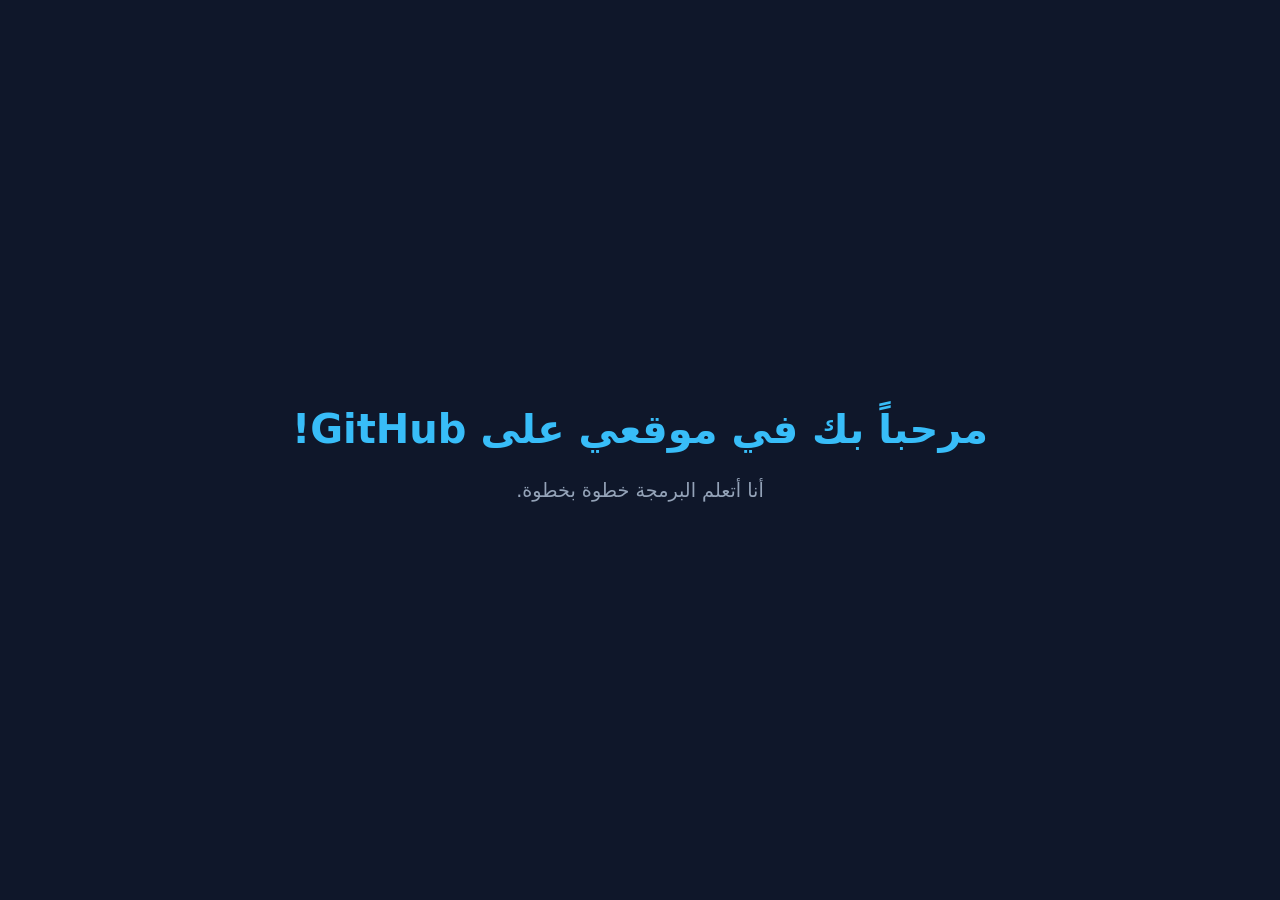
==== index.html @ a309dcf6 "Refactor: link index.html with style.css for modern UI" ====
<!DOCTYPE html>
<html lang="ar" dir="rtl">
<head>
    <meta charset="UTF-8">
    <meta name="viewport" content="width=device-width, initial-scale=1.0">
    <title>موقعي الشخصي الأول</title>
    <link rel="stylesheet" href="style.css">
</head>
<body>
    <h1>مرحباً بك في موقعي على GitHub!</h1>
    <p>أنا أتعلم البرمجة خطوة بخطوة.</p>
</body>
</html>
---- style.css ----
body {
    background-color: #0f172a;
    color: #f8fafc;
    font-family: system-ui, -apple-system, sans-serif;
    display: flex;
    flex-direction: column;
    justify-content: center;
    align-items: center;
    height: 100vh;
    margin: 0;
    text-align: center;
    direction: rtl;
}

h1 {
    color: #38bdf8;
    font-size: 2.5rem;
    margin-bottom: 0.5rem;
}

p {
    color: #94a3b8;
    font-size: 1.2rem;
}
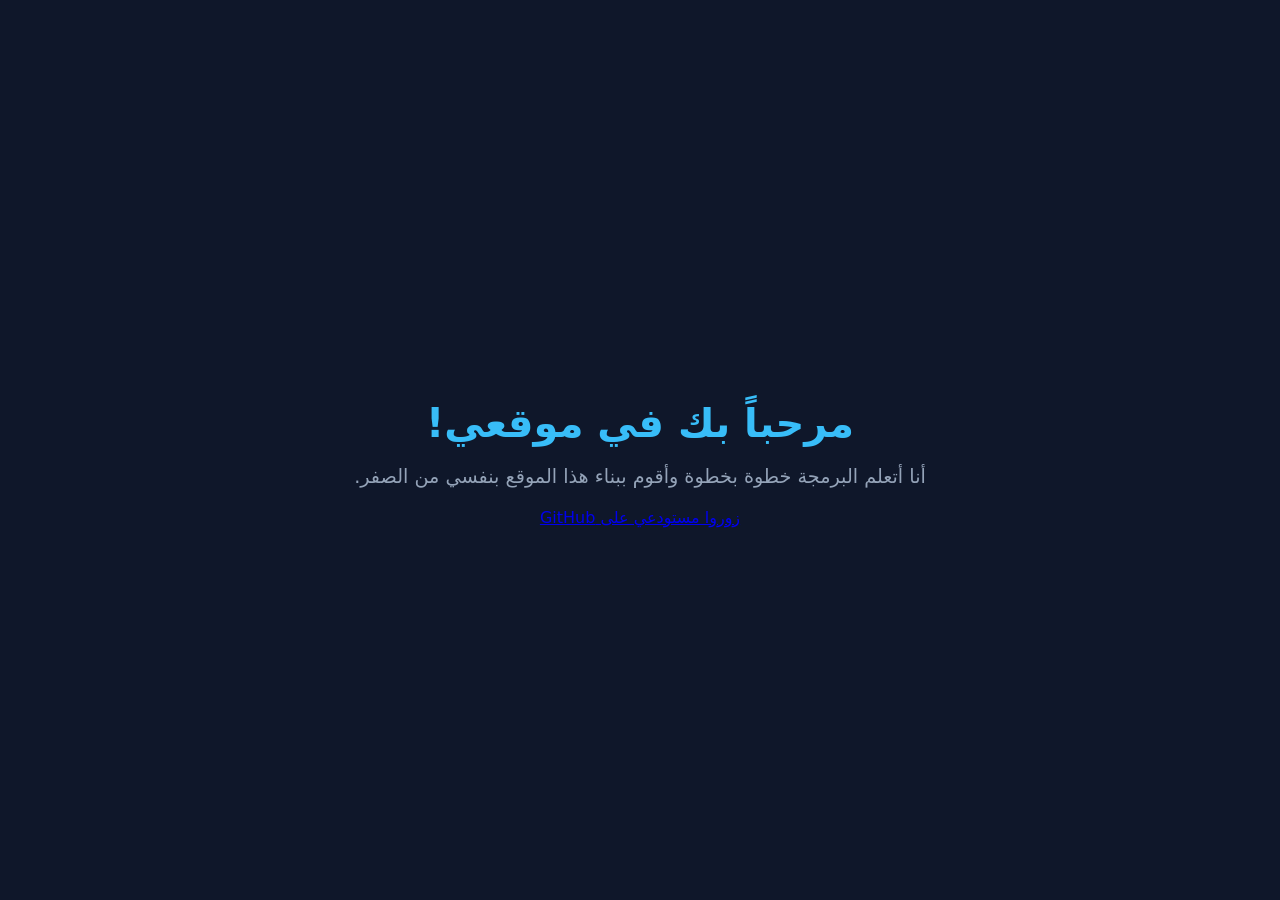
==== commit b106be5a: "Feat: add professional profile card and interactive button Updated the welcome message and added a l" ====
--- a/index.html
+++ b/index.html
@@ -7,8 +7,10 @@
     <link rel="stylesheet" href="style.css">
 </head>
 <body>
-    <h1>مرحباً بك في موقعي على GitHub!</h1>
-    <p>أنا أتعلم البرمجة خطوة بخطوة.</p>
+    <div class="card">
+        <h1>مرحباً بك في موقعي!</h1>
+        <p>أنا أتعلم البرمجة خطوة بخطوة وأقوم ببناء هذا الموقع بنفسي من الصفر.</p>
+        <a href="https://github.com/ommaarr0" target="_blank" class="btn">زوروا مستودعي على GitHub</a>
+    </div>
 </body>
 </html>
-
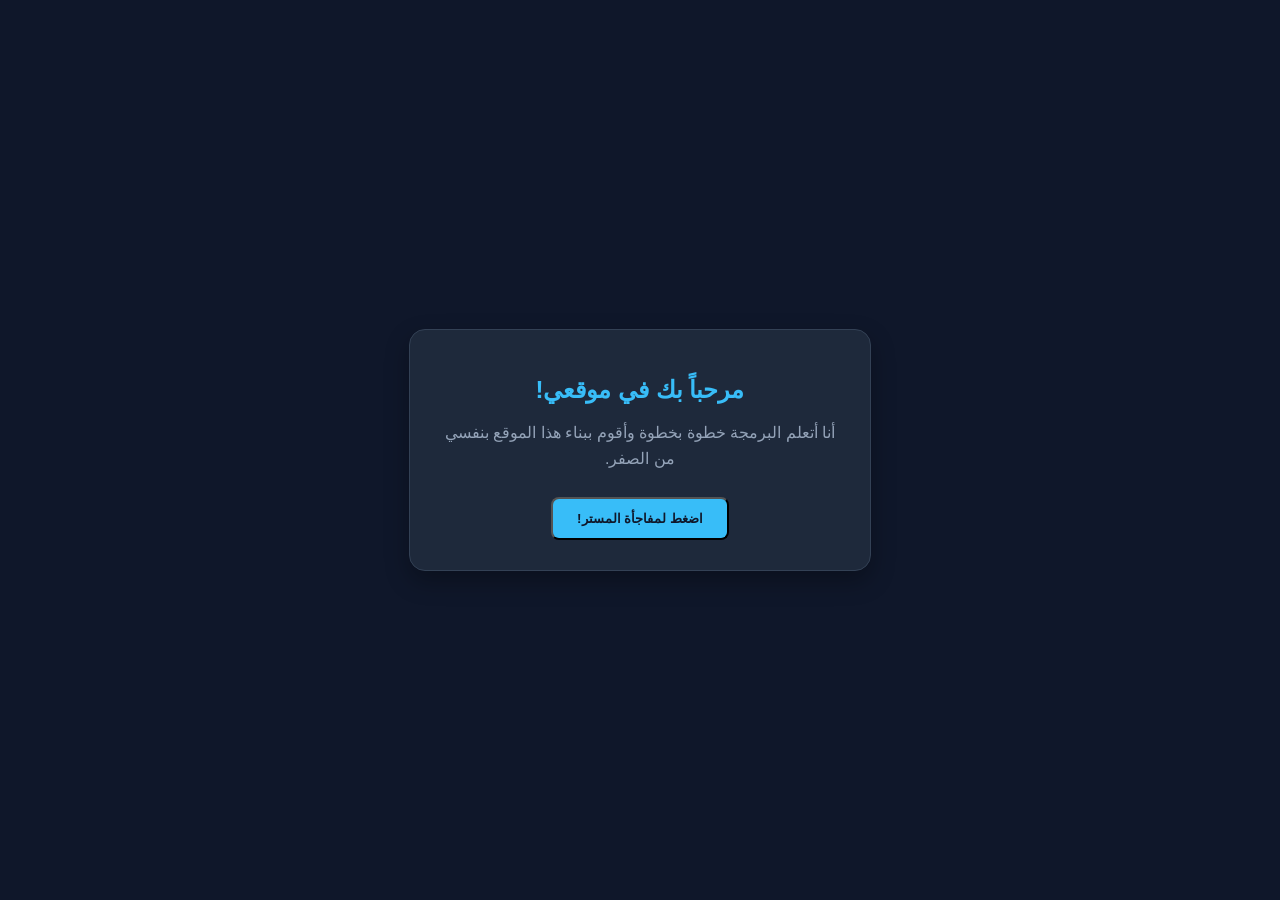
==== commit ddf71d2d: "Add magic sound and emoji effects" ====
--- a/index.html
+++ b/index.html
@@ -10,7 +10,48 @@
     <div class="card">
         <h1>مرحباً بك في موقعي!</h1>
         <p>أنا أتعلم البرمجة خطوة بخطوة وأقوم ببناء هذا الموقع بنفسي من الصفر.</p>
-        <a href="https://github.com/ommaarr0" target="_blank" class="btn">زوروا مستودعي على GitHub</a>
+        <button class="btn" id="magicBtn">اضغط لمفاجأة المستر!</button>
     </div>
+
+    <!-- عنصر الصوت التفاعلي -->
+    <audio id="clickSound" src="https://assets.mixkit.co/active_storage/sfx/2568/2568-preview.mp3"></audio>
+
+    <script>
+        const btn = document.getElementById('magicBtn');
+        const sound = document.getElementById('clickSound');
+
+        btn.addEventListener('click', function(e) {
+            // تشغيل الصوت
+            sound.currentTime = 0;
+            sound.play().catch(err => console.log('Audio play blocked', err));
+
+            // إنشاء إيموجي متحرك (نجوم أو قلوب)
+            createEmoji(e.clientX, e.clientY);
+        });
+
+        function createEmoji(x, y) {
+            const emojis = ['⭐', '🚀', '🔥', '💡', '🎉'];
+            const emoji = document.createElement('div');
+            emoji.innerText = emojis[Math.floor(Math.random() * emojis.length)];
+            emoji.style.position = 'fixed';
+            emoji.style.left = (x || window.innerWidth / 2) + 'px';
+            emoji.style.top = (y || window.innerHeight / 2) + 'px';
+            emoji.style.fontSize = '28px';
+            emoji.style.pointerEvents = 'none';
+            emoji.style.transition = 'all 0.8s ease-out';
+            emoji.style.zIndex = '9999';
+            
+            document.body.appendChild(emoji);
+
+            setTimeout(() => {
+                emoji.style.transform = 'translateY(-80px) scale(1.5)';
+                emoji.style.opacity = '0';
+            }, 50);
+
+            setTimeout(() => {
+                emoji.remove();
+            }, 900);
+        }
+    </script>
 </body>
 </html>
--- a/style.css
+++ b/style.css
@@ -1,24 +1,50 @@
 body {
     background-color: #0f172a;
     color: #f8fafc;
-    font-family: system-ui, -apple-system, sans-serif;
+    font-family: Arial, sans-serif;
     display: flex;
-    flex-direction: column;
     justify-content: center;
     align-items: center;
     height: 100vh;
     margin: 0;
+}
+
+.card {
+    background-color: #1e293b;
+    padding: 30px;
+    border-radius: 16px;
+    box-shadow: 0 10px 25px rgba(0, 0, 0, 0.3);
     text-align: center;
-    direction: rtl;
+    max-width: 400px;
+    width: 90%;
+    border: 1px solid #334155;
 }
 
 h1 {
     color: #38bdf8;
-    font-size: 2.5rem;
-    margin-bottom: 0.5rem;
+    font-size: 24px;
+    margin-bottom: 15px;
 }
 
 p {
     color: #94a3b8;
-    font-size: 1.2rem;
+    font-size: 16px;
+    margin-bottom: 25px;
+    line-height: 1.6;
 }
+
+.btn {
+    display: inline-block;
+    background-color: #38bdf8;
+    color: #0f172a;
+    padding: 12px 24px;
+    border-radius: 8px;
+    text-decoration: none;
+    font-weight: bold;
+    transition: background-color 0.3s ease, transform 0.2s ease;
+}
+
+.btn:hover {
+    background-color: #0ea5e9;
+    transform: translateY(-2px);
+}
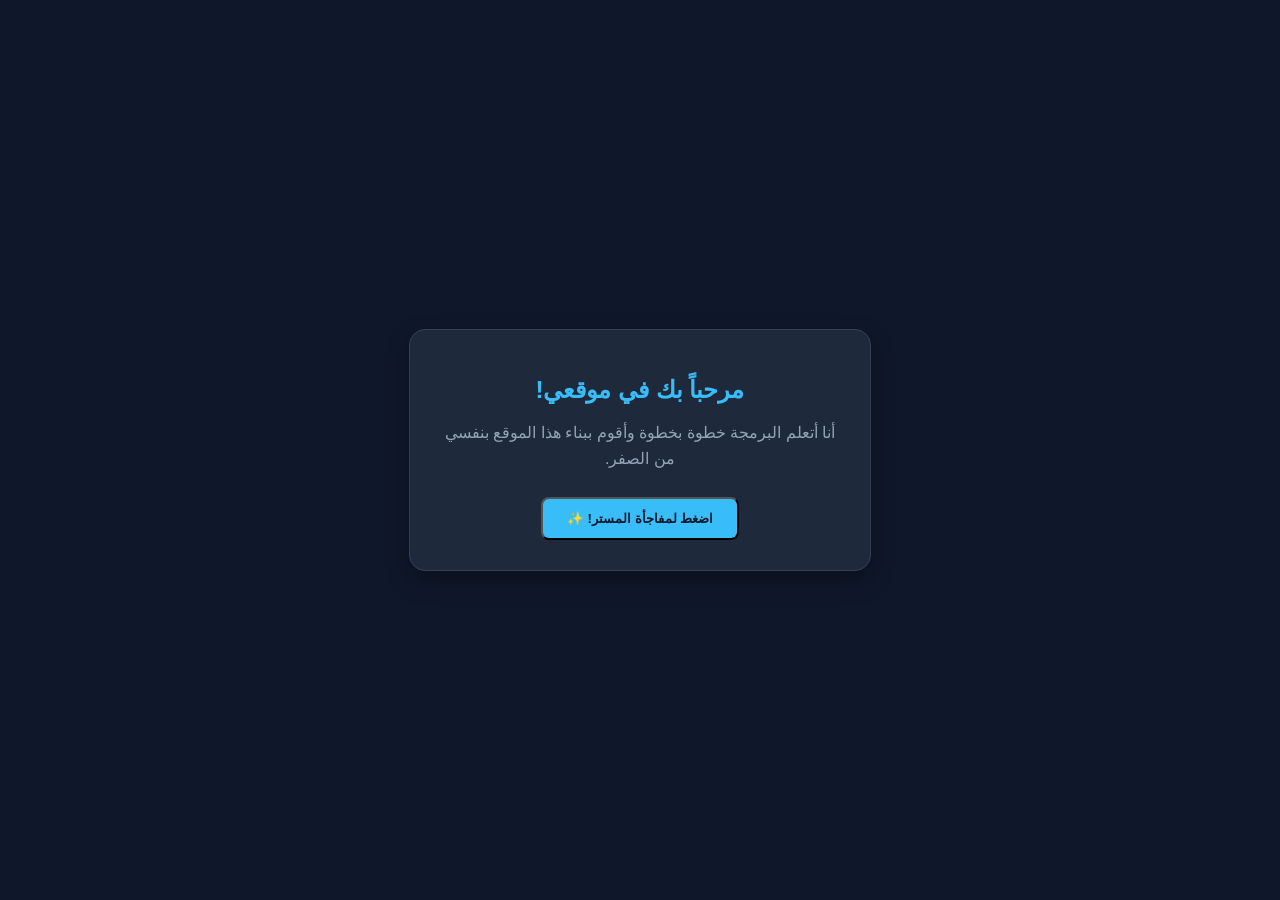
==== commit c6049290: "Commit: Update index with working magic button Updated button text and improved emoji animation effe" ====
--- a/index.html
+++ b/index.html
@@ -10,22 +10,22 @@
     <div class="card">
         <h1>مرحباً بك في موقعي!</h1>
         <p>أنا أتعلم البرمجة خطوة بخطوة وأقوم ببناء هذا الموقع بنفسي من الصفر.</p>
-        <button class="btn" id="magicBtn">اضغط لمفاجأة المستر!</button>
+        <button class="btn" id="magicBtn">اضغط لمفاجأة المستر! ✨</button>
     </div>
 
     <!-- عنصر الصوت التفاعلي -->
-    <audio id="clickSound" src="https://assets.mixkit.co/active_storage/sfx/2568/2568-preview.mp3"></audio>
+    <audio id="clickSound" src="https://assets.mixkit.co/active_storage/sfx/2568/2568-preview.mp3" preload="auto"></audio>
 
     <script>
         const btn = document.getElementById('magicBtn');
         const sound = document.getElementById('clickSound');
 
         btn.addEventListener('click', function(e) {
-            // تشغيل الصوت
+            // إعادة ضبط الصوت وتشغيله مع كل ضغطة
             sound.currentTime = 0;
             sound.play().catch(err => console.log('Audio play blocked', err));
 
-            // إنشاء إيموجي متحرك (نجوم أو قلوب)
+            // إنشاء الإيموجي المتحرك
             createEmoji(e.clientX, e.clientY);
         });
 
@@ -36,7 +36,7 @@
             emoji.style.position = 'fixed';
             emoji.style.left = (x || window.innerWidth / 2) + 'px';
             emoji.style.top = (y || window.innerHeight / 2) + 'px';
-            emoji.style.fontSize = '28px';
+            emoji.style.fontSize = '32px';
             emoji.style.pointerEvents = 'none';
             emoji.style.transition = 'all 0.8s ease-out';
             emoji.style.zIndex = '9999';
@@ -44,7 +44,7 @@
             document.body.appendChild(emoji);
 
             setTimeout(() => {
-                emoji.style.transform = 'translateY(-80px) scale(1.5)';
+                emoji.style.transform = 'translateY(-100px) scale(1.6)';
                 emoji.style.opacity = '0';
             }, 50);
 
@@ -55,3 +55,4 @@
     </script>
 </body>
 </html>
+
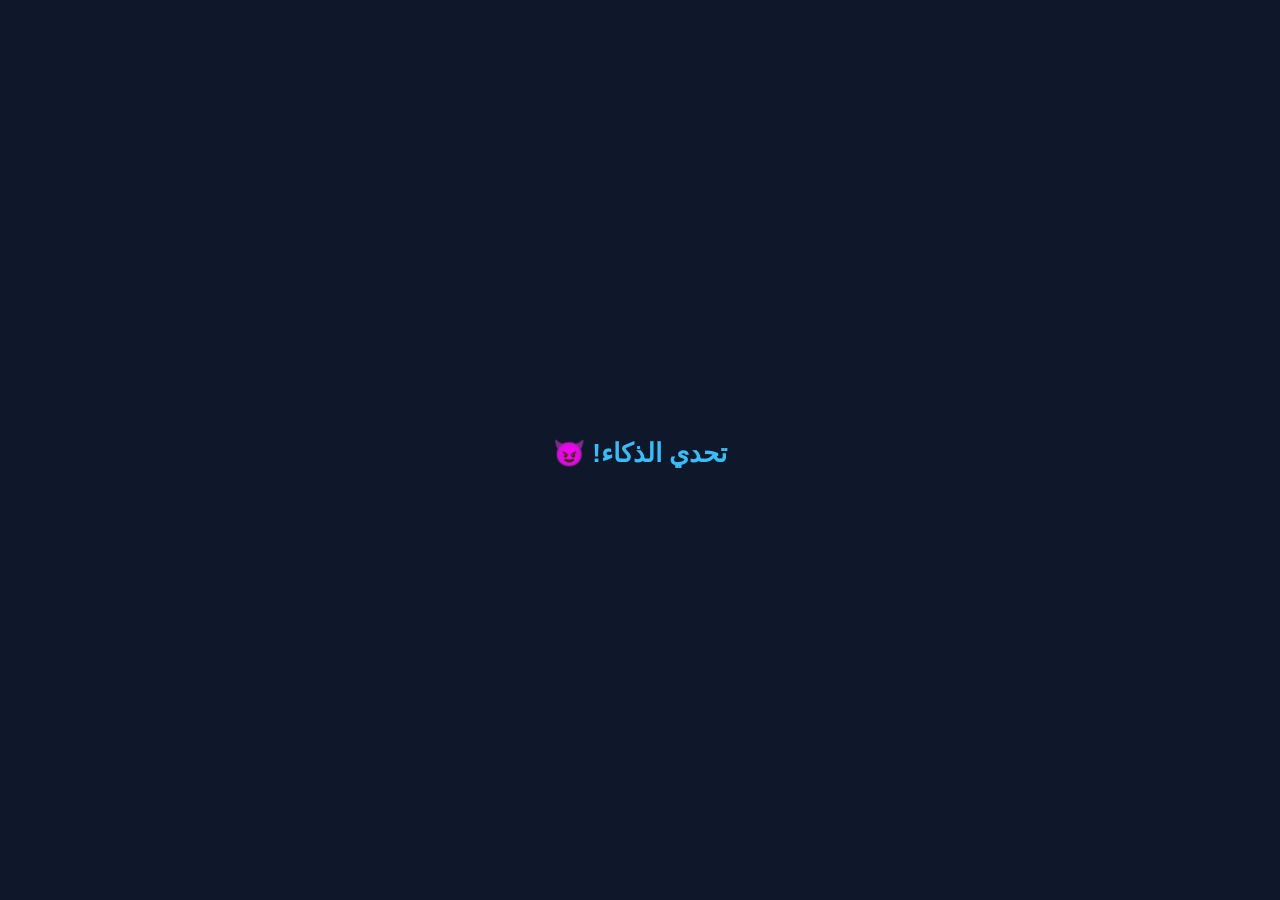
==== commit c13fba1d: "Add runaway button prank game" ====
--- a/index.html
+++ b/index.html
@@ -3,56 +3,54 @@
 <head>
     <meta charset="UTF-8">
     <meta name="viewport" content="width=device-width, initial-scale=1.0">
-    <title>موقعي الشخصي الأول</title>
-    <link rel="stylesheet" href="style.css">
+    <title>تحدي الزرار الهارب</title>
+    <style>
+        body {
+            background-color: #0f172a;
+            color: #f8fafc;
+            font-family: Arial, sans-serif;
+            display: flex;
+            justify-content: center;
+            align-items: center;
+            height: 100vh;
+            margin: 0;
+            overflow: hidden; /* عشان الزرار ميطلعش بره حدود الشاشة ويعمل سكرول */
+            text-align: center;
+        }
+
+        .container {
+            padding: 20px;
+        }
+
+        h1 {
+            color: #38bdf8;
+            font-size: 26px;
+            margin-bottom: 10px;
+        }
+
+        p {
+            color: #94a3b8;
+            font-size: 16px;
+            margin-bottom: 40px;
+        }
+
+        /* الزرار هيكون Absolute عشان نقريك نغير مكانه بحرية في الشاشة */
+        #runawayBtn {
+            background: linear-gradient(135deg, #ef4444, #dc2626);
+            color: #ffffff;
+            border: none;
+            padding: 15px 30px;
+            border-radius: 12px;
+            font-size: 18px;
+            font-weight: bold;
+            cursor: pointer;
+            box-shadow: 0 4px 15px rgba(239, 68, 68, 0.4);
+            position: absolute;
+            transition: 0.15s ease-out; /* حركة سريعة وناعمة */
+        }
+    </style>
 </head>
 <body>
-    <div class="card">
-        <h1>مرحباً بك في موقعي!</h1>
-        <p>أنا أتعلم البرمجة خطوة بخطوة وأقوم ببناء هذا الموقع بنفسي من الصفر.</p>
-        <button class="btn" id="magicBtn">اضغط لمفاجأة المستر! ✨</button>
-    </div>
 
-    <!-- عنصر الصوت التفاعلي -->
-    <audio id="clickSound" src="https://assets.mixkit.co/active_storage/sfx/2568/2568-preview.mp3" preload="auto"></audio>
-
-    <script>
-        const btn = document.getElementById('magicBtn');
-        const sound = document.getElementById('clickSound');
-
-        btn.addEventListener('click', function(e) {
-            // إعادة ضبط الصوت وتشغيله مع كل ضغطة
-            sound.currentTime = 0;
-            sound.play().catch(err => console.log('Audio play blocked', err));
-
-            // إنشاء الإيموجي المتحرك
-            createEmoji(e.clientX, e.clientY);
-        });
-
-        function createEmoji(x, y) {
-            const emojis = ['⭐', '🚀', '🔥', '💡', '🎉'];
-            const emoji = document.createElement('div');
-            emoji.innerText = emojis[Math.floor(Math.random() * emojis.length)];
-            emoji.style.position = 'fixed';
-            emoji.style.left = (x || window.innerWidth / 2) + 'px';
-            emoji.style.top = (y || window.innerHeight / 2) + 'px';
-            emoji.style.fontSize = '32px';
-            emoji.style.pointerEvents = 'none';
-            emoji.style.transition = 'all 0.8s ease-out';
-            emoji.style.zIndex = '9999';
-            
-            document.body.appendChild(emoji);
-
-            setTimeout(() => {
-                emoji.style.transform = 'translateY(-100px) scale(1.6)';
-                emoji.style.opacity = '0';
-            }, 50);
-
-            setTimeout(() => {
-                emoji.remove();
-            }, 900);
-        }
-    </script>
-</body>
-</html>
-
+    <div class="container">
+        <h1>تحدي الذكاء! 😈
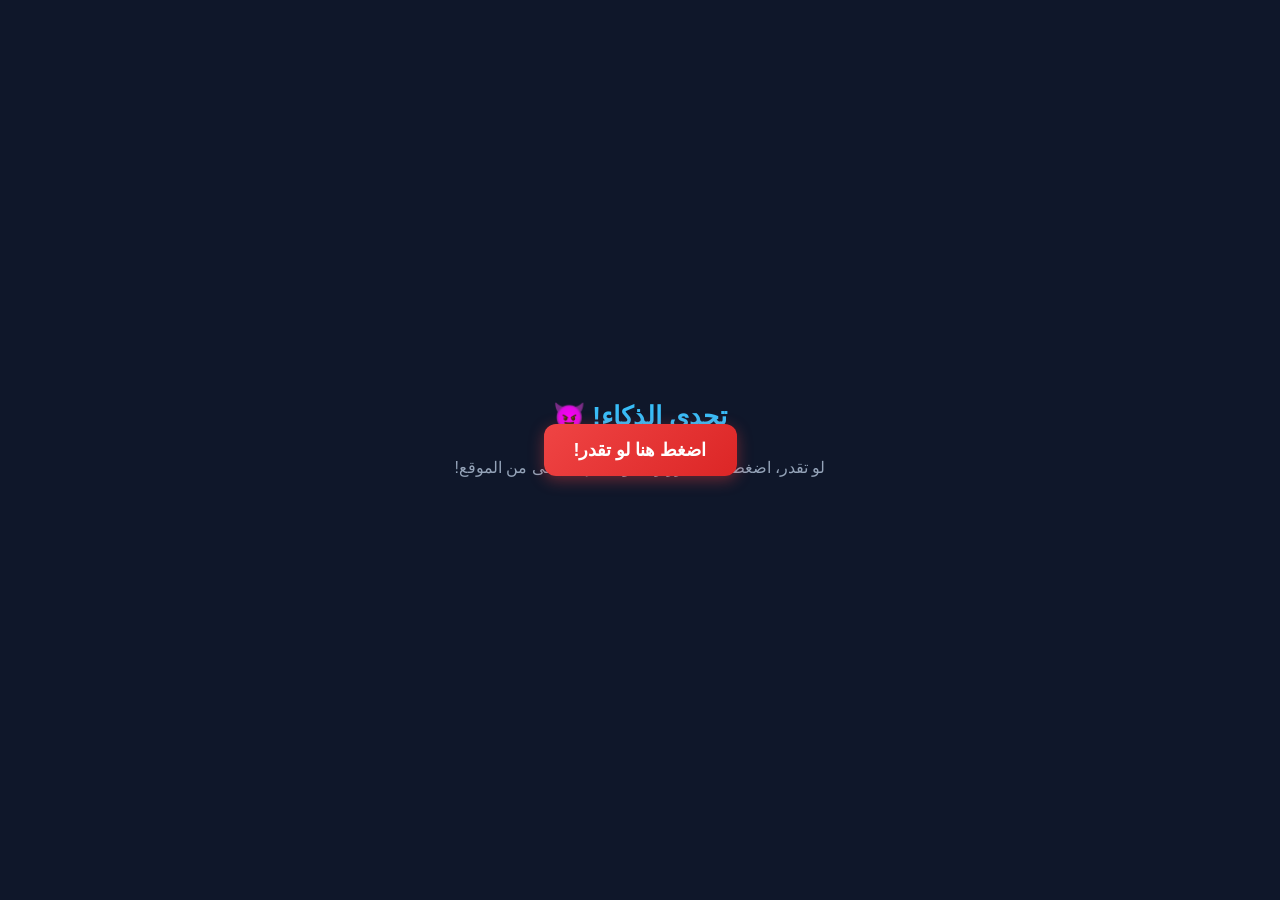
==== commit 1c14139c: "Add runaway button prank game Removed unnecessary comments and adjusted button transition timing." ====
--- a/index.html
+++ b/index.html
@@ -10,16 +10,14 @@
             color: #f8fafc;
             font-family: Arial, sans-serif;
             display: flex;
+            flex-direction: column;
             justify-content: center;
             align-items: center;
             height: 100vh;
             margin: 0;
-            overflow: hidden; /* عشان الزرار ميطلعش بره حدود الشاشة ويعمل سكرول */
+            overflow: hidden;
             text-align: center;
-        }
-
-        .container {
-            padding: 20px;
+            position: relative;
         }
 
         h1 {
@@ -34,7 +32,6 @@
             margin-bottom: 40px;
         }
 
-        /* الزرار هيكون Absolute عشان نقريك نغير مكانه بحرية في الشاشة */
         #runawayBtn {
             background: linear-gradient(135deg, #ef4444, #dc2626);
             color: #ffffff;
@@ -46,11 +43,41 @@
             cursor: pointer;
             box-shadow: 0 4px 15px rgba(239, 68, 68, 0.4);
             position: absolute;
-            transition: 0.15s ease-out; /* حركة سريعة وناعمة */
+            transition: all 0.1s ease-out;
         }
     </style>
 </head>
 <body>
 
-    <div class="container">
-        <h1>تحدي الذكاء! 😈
+    <h1>تحدي الذكاء! 😈</h1>
+    <p>لو تقدر، اضغط على الزرار ده واثبت إنك أذكى من الموقع!</p>
+
+    <button id="runawayBtn">اضغط هنا لو تقدر!</button>
+
+    <script>
+        const btn = document.getElementById('runawayBtn');
+
+        function moveButton() {
+            // حساب المساحة المتاحة للشاشة بالموبايل
+            const padding = 30;
+            const maxX = window.innerWidth - btn.offsetWidth - padding;
+            const maxY = window.innerHeight - btn.offsetHeight - padding;
+
+            // توليد أماكن عشوائية بس جوه حدود الشاشة تماماً
+            const randomX = Math.max(padding, Math.floor(Math.random() * maxX));
+            const randomY = Math.max(150, Math.floor(Math.random() * maxY)); // 150 عشان مايدخلش في الكلام اللي فوق
+
+            btn.style.left = randomX + 'px';
+            btn.style.top = randomY + 'px';
+        }
+
+        // أول ما الماوس يقرب أو الشاشة تتلمس، يهرب فوراً
+        btn.addEventListener('mouseover', moveButton);
+        btn.addEventListener('touchstart', function(e) {
+            e.preventDefault();
+            moveButton();
+        });
+    </script>
+
+</body>
+</html>
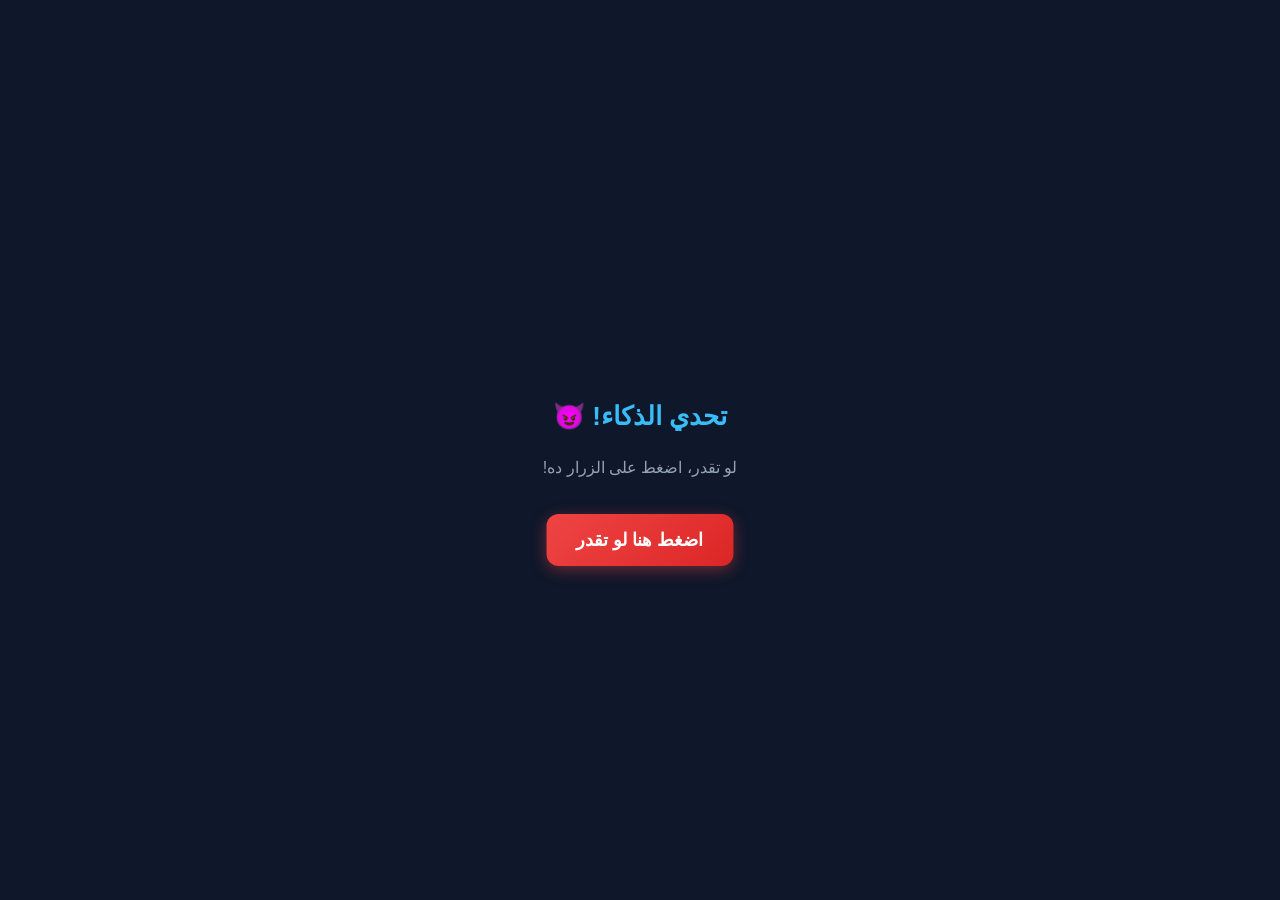
==== commit c6bb9fe5: "Add runaway button prank game" ====
--- a/index.html
+++ b/index.html
@@ -43,41 +43,49 @@
             cursor: pointer;
             box-shadow: 0 4px 15px rgba(239, 68, 68, 0.4);
             position: absolute;
-            transition: all 0.1s ease-out;
+            /* بنحط مكان مبدئي للزرار في النص */
+            top: 60%;
+            left: 50%;
+            transform: translate(-50%, -50%);
+            transition: all 0.15s ease-out;
         }
     </style>
 </head>
 <body>
 
     <h1>تحدي الذكاء! 😈</h1>
-    <p>لو تقدر، اضغط على الزرار ده واثبت إنك أذكى من الموقع!</p>
+    <p id="msg">لو تقدر، اضغط على الزرار ده!</p>
 
-    <button id="runawayBtn">اضغط هنا لو تقدر!</button>
+    <button id="runawayBtn">اضغط هنا لو تقدر</button>
 
     <script>
         const btn = document.getElementById('runawayBtn');
+        const msg = document.getElementById('msg');
 
-        function moveButton() {
-            // حساب المساحة المتاحة للشاشة بالموبايل
+        function moveButton(e) {
+            if(e) e.preventDefault(); // منع الضغط الحقيقي
+
+            // حساب أبعاد الشاشة عشان مايطلعش بره
             const padding = 30;
             const maxX = window.innerWidth - btn.offsetWidth - padding;
             const maxY = window.innerHeight - btn.offsetHeight - padding;
 
-            // توليد أماكن عشوائية بس جوه حدود الشاشة تماماً
             const randomX = Math.max(padding, Math.floor(Math.random() * maxX));
-            const randomY = Math.max(150, Math.floor(Math.random() * maxY)); // 150 عشان مايدخلش في الكلام اللي فوق
+            const randomY = Math.max(160, Math.floor(Math.random() * maxY));
 
+            // إلغاء الـ transform عشان الإحداثيات الجديدة تشتغل صح
+            btn.style.transform = 'none';
             btn.style.left = randomX + 'px';
             btn.style.top = randomY + 'px';
+
+            msg.innerText = "هههههه قربت! بس مش هتلحقني! 🏃‍♂️";
         }
 
-        // أول ما الماوس يقرب أو الشاشة تتلمس، يهرب فوراً
-        btn.addEventListener('mouseover', moveButton);
-        btn.addEventListener('touchstart', function(e) {
-            e.preventDefault();
-            moveButton();
-        });
+        // يهرب أول ما يحاول يضغط عليه (سواء بالماوس أو لمس الموبايل)
+        btn.addEventListener('click', moveButton);
+        btn.addEventListener('touchstart', moveButton);
     </script>
 
 </body>
 </html>
+ 
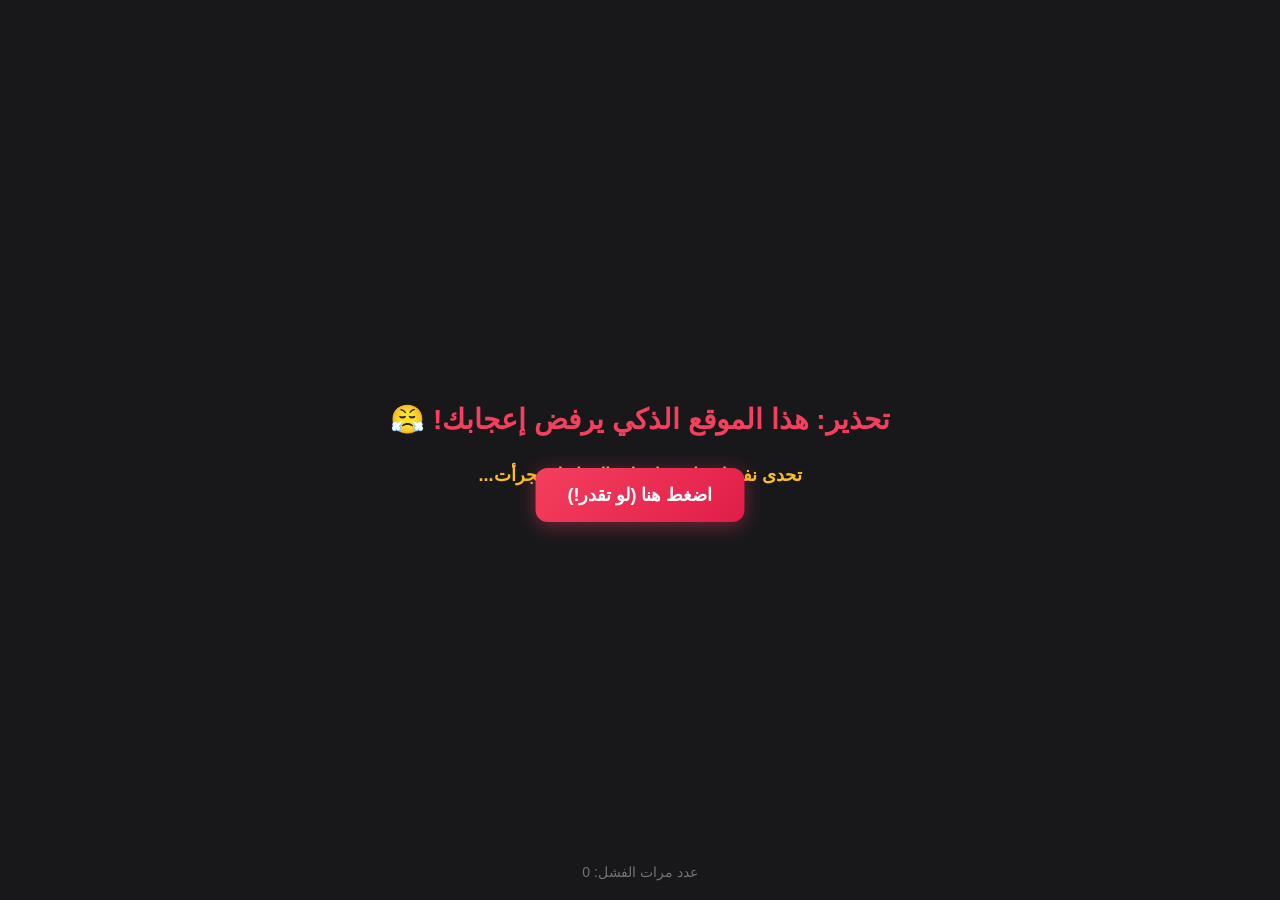
==== commit b5a887e6: "Add runaway button prank game" ====
--- a/index.html
+++ b/index.html
@@ -3,11 +3,11 @@
 <head>
     <meta charset="UTF-8">
     <meta name="viewport" content="width=device-width, initial-scale=1.0">
-    <title>تحدي الزرار الهارب</title>
+    <title>موقع مستفز جداً 🤬</title>
     <style>
         body {
-            background-color: #0f172a;
-            color: #f8fafc;
+            background-color: #18181b;
+            color: #f43f5e;
             font-family: Arial, sans-serif;
             display: flex;
             flex-direction: column;
@@ -21,71 +21,93 @@
         }
 
         h1 {
-            color: #38bdf8;
-            font-size: 26px;
+            font-size: 28px;
             margin-bottom: 10px;
         }
 
-        p {
-            color: #94a3b8;
-            font-size: 16px;
-            margin-bottom: 40px;
+        #statusMsg {
+            color: #fbbf24;
+            font-size: 18px;
+            margin-bottom: 30px;
+            font-weight: bold;
         }
 
-        #runawayBtn {
-            background: linear-gradient(135deg, #ef4444, #dc2626);
+        /* زرار مستفز بيجري */
+        #angryBtn {
+            background: linear-gradient(135deg, #f43f5e, #e11d48);
             color: #ffffff;
             border: none;
-            padding: 15px 30px;
+            padding: 16px 32px;
             border-radius: 12px;
             font-size: 18px;
             font-weight: bold;
             cursor: pointer;
-            box-shadow: 0 4px 15px rgba(239, 68, 68, 0.4);
+            box-shadow: 0 4px 20px rgba(244, 63, 94, 0.4);
             position: absolute;
-            /* بنحط مكان مبدئي للزرار في النص */
-            top: 60%;
+            top: 55%;
             left: 50%;
             transform: translate(-50%, -50%);
-            transition: all 0.15s ease-out;
+            transition: all 0.12s ease-out;
+        }
+
+        .counter {
+            position: absolute;
+            bottom: 20px;
+            color: #71717a;
+            font-size: 14px;
         }
     </style>
 </head>
 <body>
 
-    <h1>تحدي الذكاء! 😈</h1>
-    <p id="msg">لو تقدر، اضغط على الزرار ده!</p>
+    <h1>تحذير: هذا الموقع الذكي يرفض إعجابك! 😤</h1>
+    <p id="statusMsg">تحدى نفسك واضغط على الزرار لو تجرأت...</p>
 
-    <button id="runawayBtn">اضغط هنا لو تقدر</button>
+    <button id="angryBtn">اضغط هنا (لو تقدر!)</button>
+
+    <div class="counter">عدد مرات الفشل: <span id="failCount">0</span></div>
 
     <script>
-        const btn = document.getElementById('runawayBtn');
-        const msg = document.getElementById('msg');
+        const btn = document.getElementById('angryBtn');
+        const statusMsg = document.getElementById('statusMsg');
+        const failCountSpan = document.getElementById('failCount');
+        
+        let fails = 0;
+        const messages = [
+            "هههههه بعيييد! 😜",
+            "أنت بطيء قوي يا صاحبي! 🐢",
+            "حاول تاني كده بتركيز؟ 🧐",
+            "يا عم تعبت؟ استريح! ☕",
+            "المستر لو شافك هتتحرّق من الضحك! 😂",
+            "مستحيل تقبض عليا! 🏃‍♂️💨"
+        ];
 
-        function moveButton(e) {
-            if(e) e.preventDefault(); // منع الضغط الحقيقي
+        function runAway(e) {
+            if(e) e.preventDefault();
+            
+            fails++;
+            failCountSpan.innerText = fails;
 
-            // حساب أبعاد الشاشة عشان مايطلعش بره
-            const padding = 30;
+            // تغيير الرسالة الاستفزازية عشوائياً
+            const randomMsg = messages[Math.floor(Math.random() * messages.length)];
+            statusMsg.innerText = randomMsg;
+
+            // حساب أبعاد جديدة جوه الشاشة
+            const padding = 40;
             const maxX = window.innerWidth - btn.offsetWidth - padding;
             const maxY = window.innerHeight - btn.offsetHeight - padding;
 
             const randomX = Math.max(padding, Math.floor(Math.random() * maxX));
-            const randomY = Math.max(160, Math.floor(Math.random() * maxY));
+            const randomY = Math.max(180, Math.floor(Math.random() * maxY));
 
-            // إلغاء الـ transform عشان الإحداثيات الجديدة تشتغل صح
             btn.style.transform = 'none';
             btn.style.left = randomX + 'px';
             btn.style.top = randomY + 'px';
-
-            msg.innerText = "هههههه قربت! بس مش هتلحقني! 🏃‍♂️";
         }
 
-        // يهرب أول ما يحاول يضغط عليه (سواء بالماوس أو لمس الموبايل)
-        btn.addEventListener('click', moveButton);
-        btn.addEventListener('touchstart', moveButton);
+        btn.addEventListener('click', runAway);
+        btn.addEventListener('touchstart', runAway);
     </script>
 
 </body>
 </html>
- 
